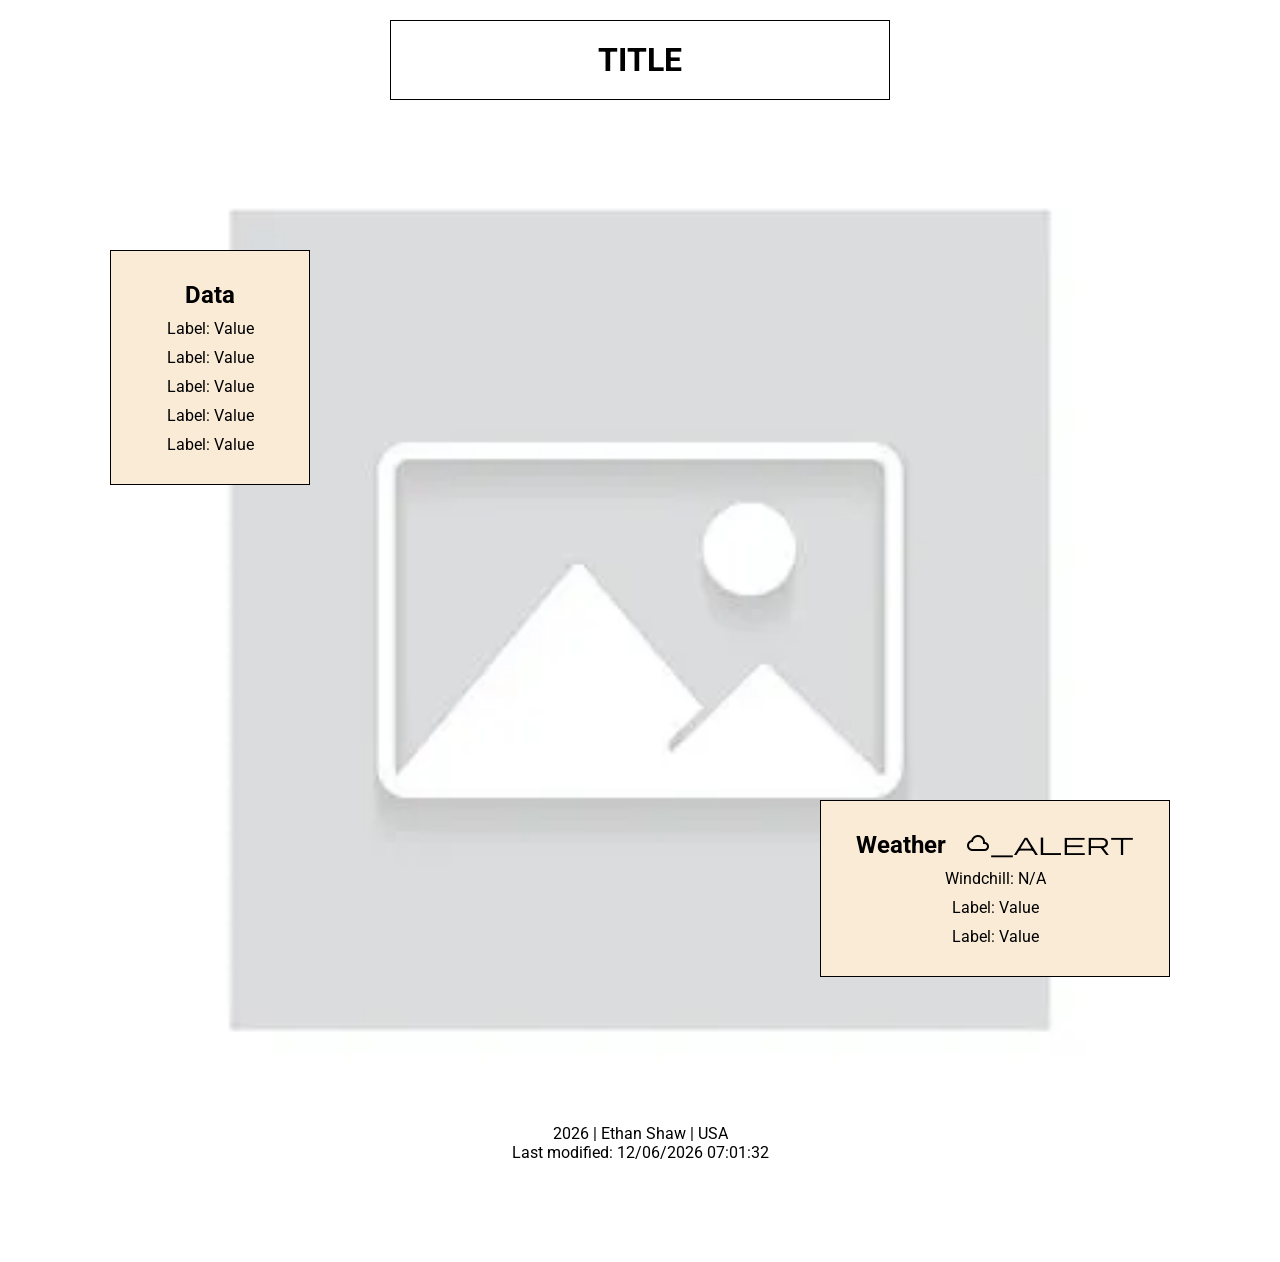
==== place.html @ 26b15606 "w3 assignment init" ====
<!doctype html>
<html lang="en">
  <head>
    <meta charset="UTF-8" />
    <meta name="viewport" content="width=device-width, initial-scale=1.0" />
    <title>week 3 assignment - Ethan Shaw</title>
    <meta
      name="description"
      content="week 3 assignment country page assignemnt by ethan shaw"
    />
    <meta name="author" content="Ethan Shaw" />
    <link rel="stylesheet" href="styles/place.css" />
    <script src="scripts/place.js" defer></script>
    <link rel="preconnect" href="https://fonts.googleapis.com" />
    <link rel="preconnect" href="https://fonts.gstatic.com" crossorigin />
    <link
      href="https://fonts.googleapis.com/css2?family=Roboto:ital,wght@0,100..900;1,100..900&display=swap"
      rel="stylesheet"
    />
    <link
      rel="stylesheet"
      href="https://fonts.googleapis.com/css2?family=Material+Symbols+Outlined:opsz,wght,FILL,GRAD@24,400,0,0&icon_names=cloud_alert"
    />
    <script src="scripts/getdates.js" defer></script>
  </head>
  <body>
    <header>
      <h1>TITLE</h1>
    </header>
    <main>
      <picture>
        <source
          srcset="images/placeholder-img-2.webp"
          media="(min-width: 300px)"
        />
        <img src="images/placeholder-img-2.webp" alt="hero image" />
      </picture>
      <div class="data-box">
        <h2>Data</h2>
        <ol>
          <li><p>Label: Value</p></li>
          <li><p>Label: Value</p></li>
          <li><p>Label: Value</p></li>
          <li><p>Label: Value</p></li>
          <li><p>Label: Value</p></li>
        </ol>
      </div>
      <div class="weather-box">
        <div>
          <h2>Weather</h2>
          <span class="material-symbols-outlined"> cloud_alert </span>
        </div>
        <ol>
          <li><p id="windchill">Windchill: N/A</p></li>
          <li><p>Label: Value</p></li>
          <li><p>Label: Value</p></li>
        </ol>
      </div>
    </main>

    <footer>
      <p><span id="currentyear"></span> | Ethan Shaw | USA</p>
      <p id="lastModified"></p>
    </footer>
  </body>
</html>
---- styles/place.css ----
* {
  padding: 0;
  margin: 0;
  box-sizing: border-box;
  font-family: "Roboto", sans-serif;
}
/* need a psuedo element somewhere */
header,
main,
footer {
  max-width: 1000px;
  margin: 0 auto;
}

h1 {
  text-align: center;
  border: 1px solid black;
  padding: 20px;
  max-width: 500px;
  margin: 20px auto;
}

footer {
  text-align: center;
  margin-bottom: 100px;
}

img {
  /* display: block; */
  margin: auto;
  width: 100%;

  /* background-size: cover; */
  position: relative;
}

.data-box {
  background-color: antiquewhite;
  border: 1px solid black;
  text-align: center;
  padding: 30px;
}

.data-box ol {
  display: flex;
  flex-direction: column;
  padding: 0 20px;
  gap: 10px;
  list-style: none;
  margin-top: 10px;
}

.weather-box {
  background-color: antiquewhite;
  border: 1px solid black;
  text-align: center;
  padding: 30px;
}
.weather-box div {
  display: flex;
  text-align: center;
  justify-content: center;
  gap: 20px;
}

.weather-box ol {
  display: flex;
  flex-direction: column;
  padding: 0 20px;
  gap: 10px;
  list-style: none;
  margin-top: 10px;
}

/* BIG WIDE DESKTOP VIEW CHUNGUS */
@media screen and (min-width: 300px) {
  img {
    /* position: absolute; */
  }

  .data-box {
    position: absolute;
    left: 110px;
    top: 250px;
    width: 200px;
  }

  .weather-box {
    position: absolute;
    right: 110px;
    top: 800px;
    width: 350px;
  }
}

/* SMALL MOBILE VIEW CHUNGUS */
@media screen and (max-width: 300px) {
  .data-box {
    /* position: absolute;
    left: 110px;
    top: 250px; */
    width: 100%;
    margin-bottom: 30px;
  }

  .weather-box {
    /* position: absolute;
    right: 110px;
    top: 800px; */
    width: 100%;
  }
  footer {
    text-align: center;
    margin-top: 30px;
    margin-bottom: 100px;
  }
}
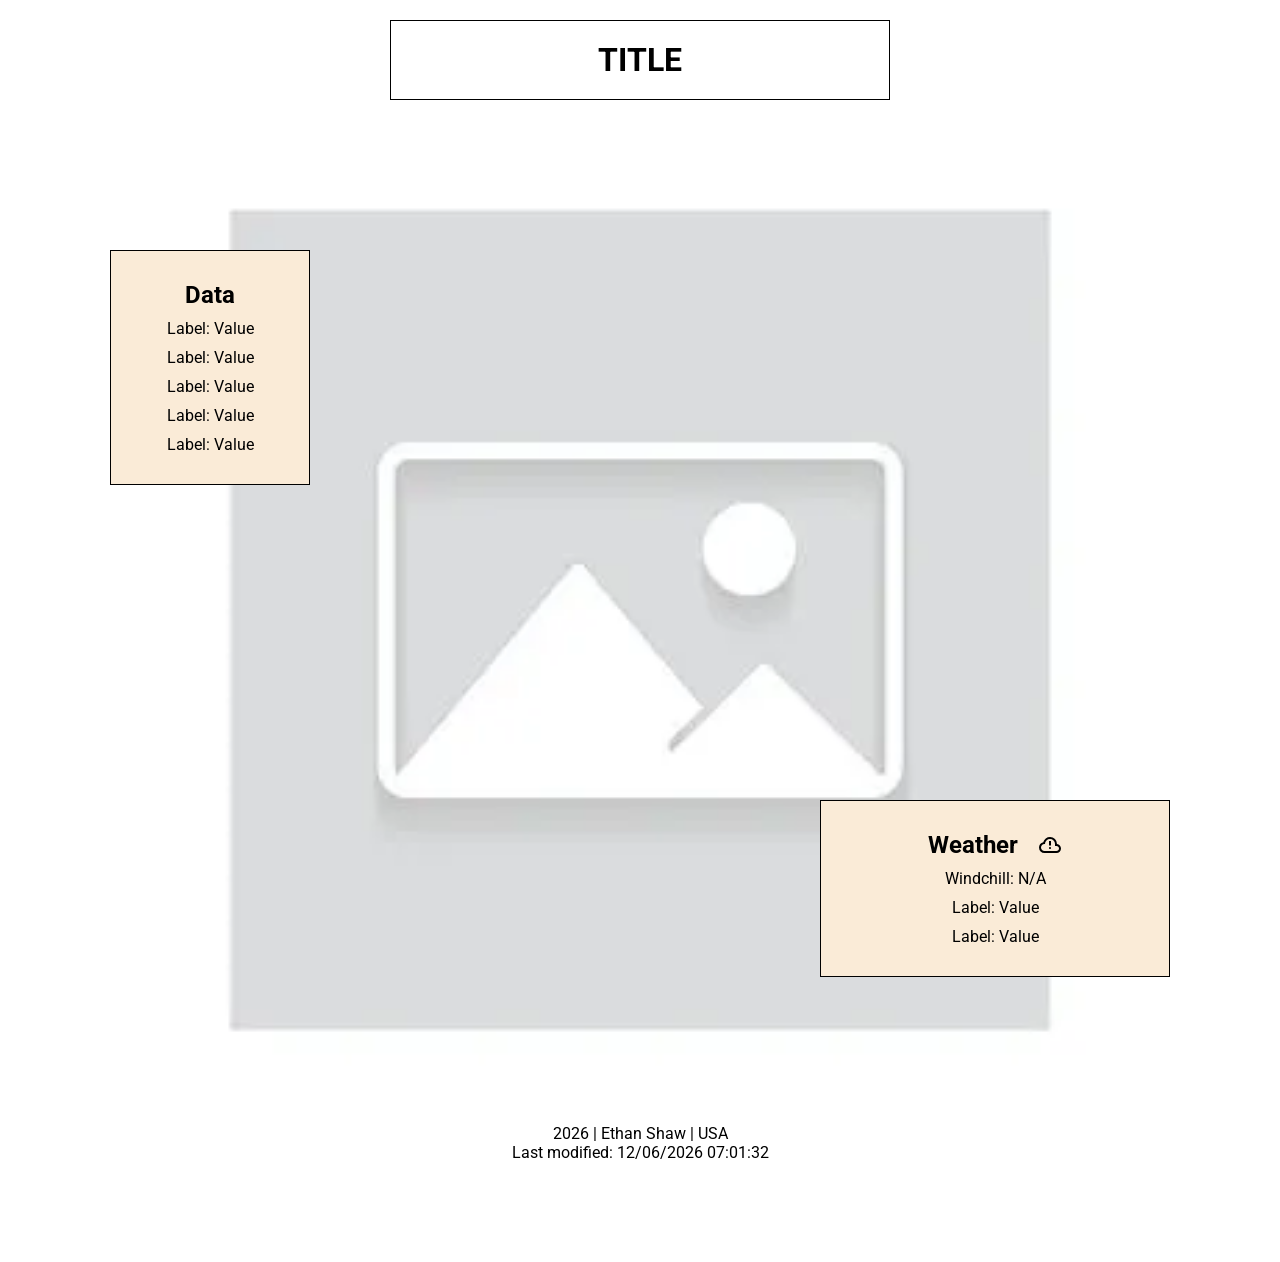
==== commit 62a46ab1: "w3 patch 1" ====
--- a/place.html
+++ b/place.html
@@ -48,7 +48,8 @@
       <div class="weather-box">
         <div>
           <h2>Weather</h2>
-          <span class="material-symbols-outlined"> cloud_alert </span>
+          <!-- <span class="material-symbols-outlined"> cloud_alert </span> -->
+          <img src="images/cloud-icon.svg" alt="cloud icon" />
         </div>
         <ol>
           <li><p id="windchill">Windchill: N/A</p></li>
--- a/styles/place.css
+++ b/styles/place.css
@@ -4,6 +4,10 @@
   box-sizing: border-box;
   font-family: "Roboto", sans-serif;
 }
+
+:root {
+}
+
 /* need a psuedo element somewhere */
 header,
 main,
@@ -24,8 +28,10 @@
   text-align: center;
   margin-bottom: 100px;
 }
+img {
+}
 
-img {
+picture img {
   /* display: block; */
   margin: auto;
   width: 100%;
@@ -56,6 +62,10 @@
   text-align: center;
   padding: 30px;
 }
+
+.weather-box::after {
+}
+
 .weather-box div {
   display: flex;
   text-align: center;
